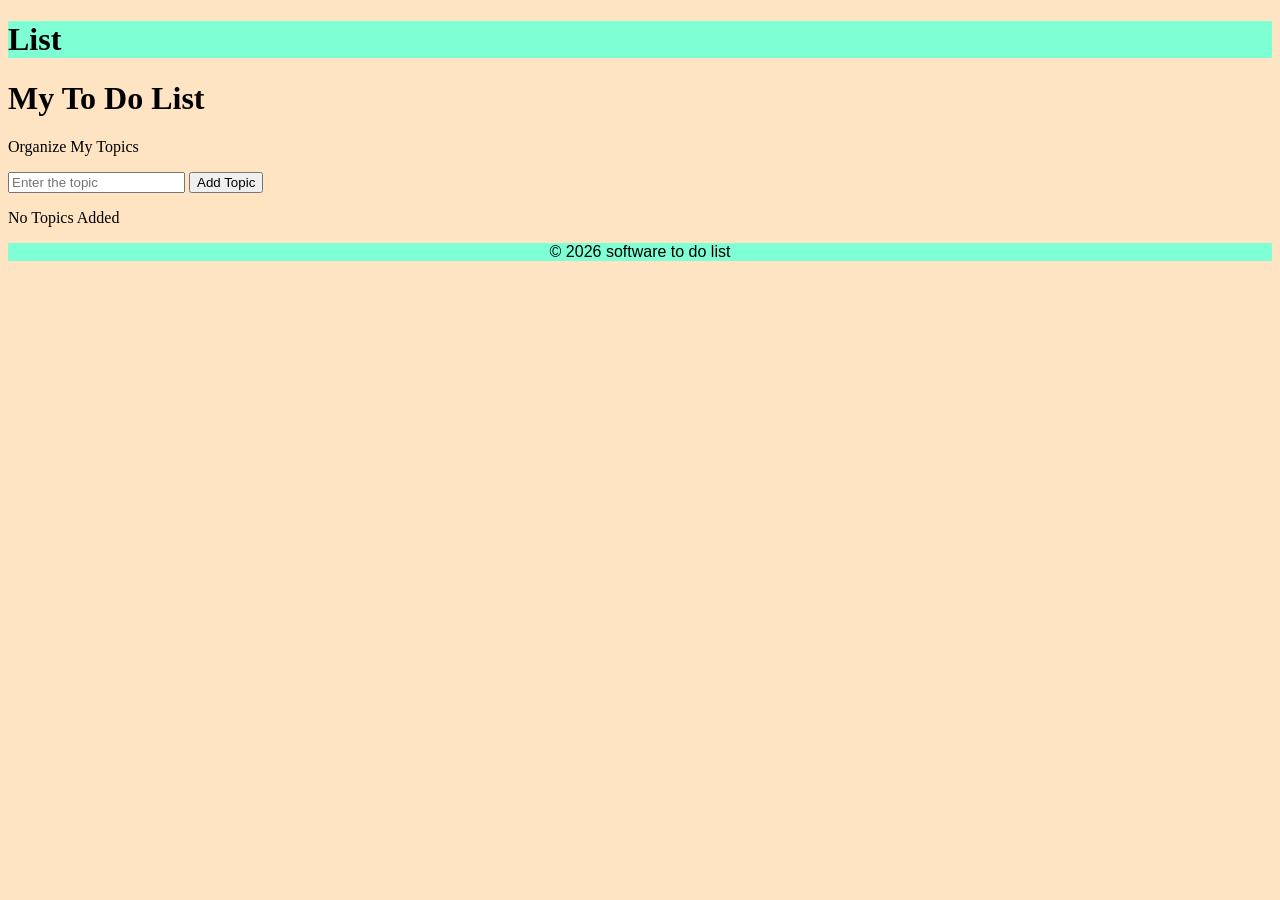
==== ToDo-List/list.html @ 73a0325e "to do list notes and project" ====
<!DOCTYPE html>
<html lang="en">
<head>
    <meta charset="UTF-8">
    <meta name="viewport" content="width=device-width, initial-scale=1.0">
    <title>To do List</title>
    <link rel="stylesheet" href="list.css">
</head>

<body>
     <header>
        <h1>List</h1>
        <!--nav links-->
     </header>

    <div class="container">
        <h1>My To Do List</h1>
        <p>Organize My Topics</p>

        <div class="input-section">
            <input type="text" id="taskInput" placeholder="Enter the topic">
            <button id="btn">Add Topic</button>
        </div>

        <ul id="topicList"></ul>

        <p id="emptyMessage">No Topics Added</p>
    </div>
<footer>
    <p>&copy; 2026 software to do list</p>
</footer>
    <script src="list.js"></script>
</body>
</html>
---- ToDo-List/list.css ----
header{
    background-color:aquamarine;
    text-align: left;
}
body{
    background-color: bisque;
}
footer{
    background-color: aquamarine;
    text-align: center;
    font-family: Arial, Helvetica, sans-serif; 

}
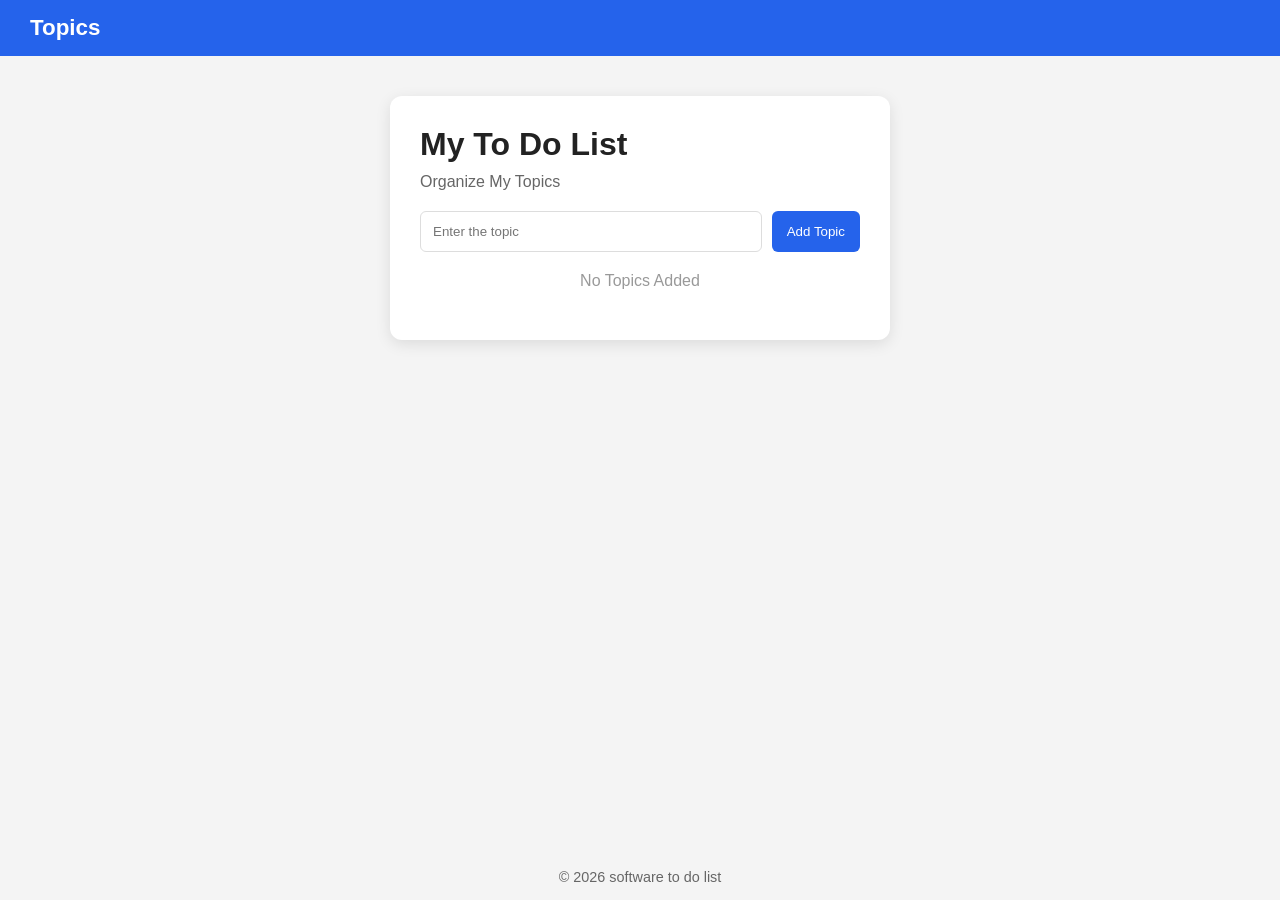
==== commit 04a438e6: "my to do list" ====
--- a/ToDo-List/list.html
+++ b/ToDo-List/list.html
@@ -9,7 +9,7 @@
 
 <body>
      <header>
-        <h1>List</h1>
+        <h1>Topics</h1>
         <!--nav links-->
      </header>
 
@@ -18,7 +18,7 @@
         <p>Organize My Topics</p>
 
         <div class="input-section">
-            <input type="text" id="taskInput" placeholder="Enter the topic">
+            <input type="text" id="topicInput" placeholder="Enter the topic">
             <button id="btn">Add Topic</button>
         </div>
 
--- a/ToDo-List/list.css
+++ b/ToDo-List/list.css
@@ -1,13 +1,114 @@
-header{
-    background-color:aquamarine;
-    text-align: left;
+* {
+    margin: 0;
+    padding: 0;
+    box-sizing: border-box;
 }
-body{
-    background-color: bisque;
+
+body {
+    font-family: Arial, sans-serif;
+    background-color: #f4f4f4;
+    display: flex;
+    flex-direction: column;
+    min-height: 100vh;
 }
-footer{
-    background-color: aquamarine;
+
+header {
+    background-color: #2563eb;
+    color: white;
+    padding: 15px 30px;
+}
+
+header h1 {
+    font-size: 1.4rem;
+    color: white;
+}
+
+.container {
+    background-color: white;
+    width: 90%;
+    max-width: 500px;
+    padding: 30px;
+    margin: 40px auto;
+    border-radius: 12px;
+    box-shadow: 0 4px 15px rgba(0, 0, 0, 0.1);
+}
+
+.container h1 {
+    margin-bottom: 10px;
+    color: #222;
+}
+
+.container > p {
+    color: #666;
+    margin-bottom: 20px;
+}
+
+.input-section {
+    display: flex;
+    gap: 10px;
+    margin-bottom: 20px;
+}
+
+input {
+    flex: 1;
+    padding: 12px;
+    border: 1px solid #ddd;
+    border-radius: 6px;
+}
+
+button {
+    padding: 12px 15px;
+    background-color: #2563eb;
+    color: white;
+    border: none;
+    border-radius: 6px;
+    cursor: pointer;
+}
+
+button:hover {
+    background-color: #1d4ed8;
+}
+
+#topicList {
+    list-style: none;
+}
+
+#topicList li {
+    display: flex;
+    justify-content: space-between;
+    align-items: center;
+    padding: 12px;
+    margin-bottom: 10px;
+    background-color: #f8fafc;
+    border-radius: 6px;
+}
+
+#topicList span {
+    cursor: pointer;
+}
+
+.completed {
+    text-decoration: line-through;
+    color: gray;
+}
+
+.deleteButton {
+    background-color: #dc2626;
+}
+
+.deleteButton:hover {
+    background-color: #b91c1c;
+}
+
+#emptyMessage {
+    color: #999;
     text-align: center;
-    font-family: Arial, Helvetica, sans-serif; 
+}
 
+footer {
+    margin-top: auto;
+    text-align: center;
+    padding: 15px;
+    color: #666;
+    font-size: 0.9rem;
 }
